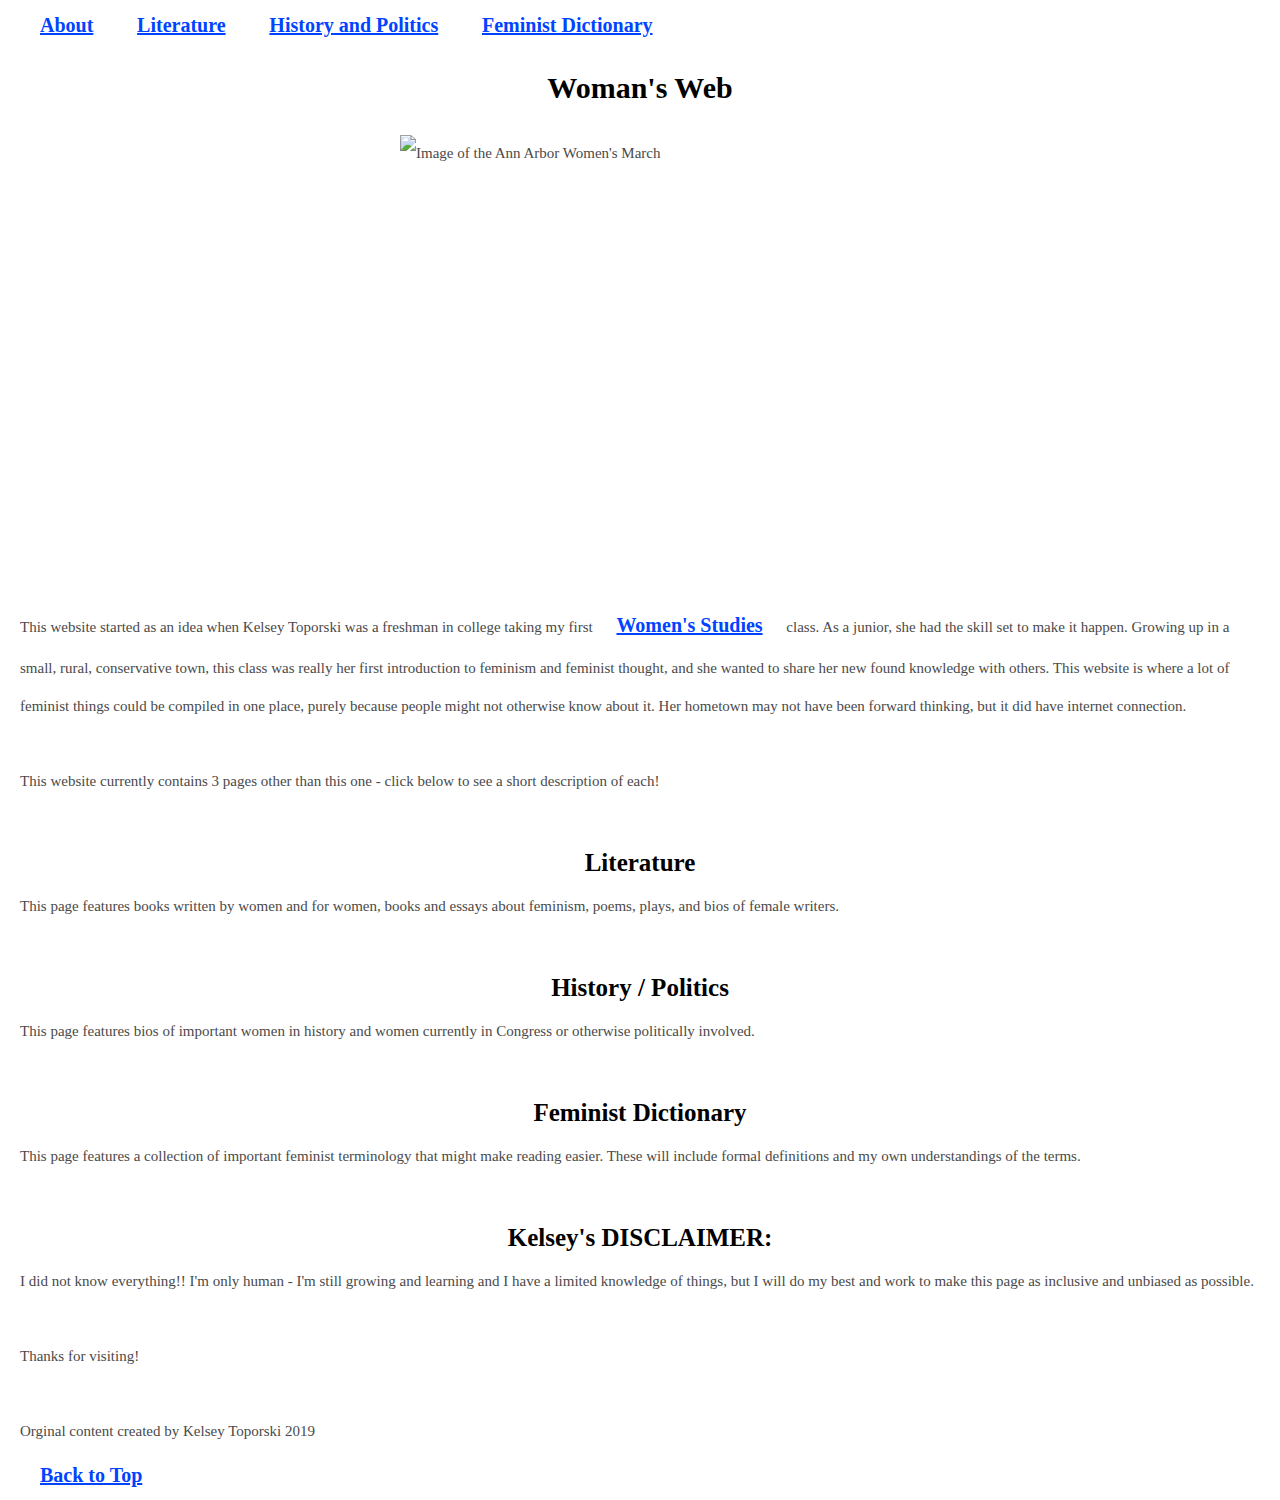
==== index.html @ 9c27095c "Add files via upload" ====
<!DOCTYPE html>
<html lang="en">
<head>
  <meta charset="UTF-8">

  <meta name="viewport" content="width=device-width, initial-scale=1.0">

  <!-- connects to the stylesheets -->
  <link rel="stylesheet" href="css/reset.css">
  <link rel="stylesheet" href="css/style.css">

  <!-- connect to a Google font -->  
  <!-- connect to a Font Aweseom font -->
  <!-- connect to a favicon -->

  <title>Women's Web</title>
</head>

<body>
  <header>
    <nav>
        <ul>
          <li class="active"><a href="index.html">About</a></li>
          <li><a href="literature.html">Literature</a></li>
          <li><a href="history.html">History and Politics</a></li>
          <li><a href="femdict.html">Feminist Dictionary</a></li>
        </ul>
    </nav>
    <h1> Woman's Web </h1>
  </header>

  <main>
    <img src="images/women_march_pano.jpg" width="200" alt="Image of the Ann Arbor Women's March">

    <div>
      <p>
        <br>
        <br>
        This website started as an idea when Kelsey Toporski was a freshman in college taking my first <a href="https://lsa.umich.edu/women"> Women's Studies</a> class. As a junior, she had the skill set to make it happen. Growing up in a small, rural, conservative town, this class was really her first introduction to feminism and feminist thought, and she wanted to share her new found knowledge with others. This website is where a lot of feminist things could be compiled in one place, purely because people might not otherwise know about it. Her hometown may not have been forward thinking, but it did have internet connection.
      </p>
    </div>
      <br>
      <p>
        This website currently contains 3 pages other than this one - click below to see a short description of each!
      </p>
      <br>


      <h2>Literature</h2>
      <div>
        <p>
          This page features books written by women and for women, books and essays about feminism, poems, plays, and bios of female writers.
        </p>
      </div>
      <br>
      
      <h2>History / Politics</h2>
      <div>
        <p>
          This page features bios of important women in history and women currently in Congress or otherwise politically involved.
        </p>
      </div>
      <br>

      <h2>Feminist Dictionary</h2>
      <div>
        <p>
          This page features a collection of important feminist terminology that might make reading easier. These will include formal definitions and my own understandings of the terms.
        </p>
        <br>
      </div>

    <div>
      <p>
       <span> <h2>Kelsey's DISCLAIMER: </h2> </span>
        I did not know everything!! I'm only human - I'm still growing and learning and I have a limited knowledge of things, but I will do my best and work to make this page as inclusive and unbiased as possible.
      </p>
    </div>
    <br>
  </main>

  <footer>
    <p class="thanks">
      Thanks for visiting! <i></i>
    </p>
    <br>
    <p>Orginal content created by Kelsey Toporski 2019</p>
    <a href="#main">Back to Top</a>
  </footer>
  </main>
</body>
</html>
---- css/style.css ----
body{
    margin-left: 20px;
    margin-right: 20px;
    /* padding-left: 20;
    padding-right: 20;
    padding-top: 20;
    padding-bottom: 20; */
    font-family: Graphik, 'Verdana';
    background-color: white;
    color: #4a4a4a;
    /* font-size: 130; */
    /* color:  #2f2f2f; */
    font-size: 15px;
    line-height: 2.5;
}

h1{
    font-size: 200%;
    color: rgb(0, 0, 0);
    font-family: Graphik, 'Verdana';
    font-weight: bold;
    text-align: center;
}

h2{
    font-size: 25px;
    color: rgb(0, 0, 0);
    font-family: Graphik, 'Verdana';
    font-weight: bold;
    line-height: 2;
    text-align: center;
}

img{
    width: 500px;
    height: 400px;
    display:flex;
    margin: 0 auto;
    border: 10px dashed #FFFFFF;
}

a:link {
    color: rgb(0, 68, 255);
    font-size: 20px;
    font-weight: bold;
    margin: 20px; 
}

a:visited {
    color: rgb(106, 0, 255);
    font-size: 20px;
    font-weight: bold;
    margin: 20px; 
}

a:hover {
    color: rgb(255, 0, 0);
    font-size: 20px;
    font-weight: bold;
    margin: 20px; 
}

a:active {
    color: rgb(12, 255, 247);
    font-size: 20px;
    font-weight: bold;
    margin: 20px; 
}

li {
    display: inline-block;
    /* padding: 1px; */
    

}

mainstuff{

}
/* body {
    font-family: Arial, Verdana;
    color: #FFFFFF;
    background-color: #000000;
    border-width: 20px 20px 0 20px;
}

h1 {
    font-size: 42px;
    padding: 15px;
    text-align: center;
}

h2 {
    color: #0D0D0D;
    font-size: 30px;
}

p {
    font-size: 24px;
    padding-top: 10px;
    padding-left: 10px;
}

a{
color: red;
font-style: italic;
text-decoration: underline;
}

img {
    width: 250px;
    display: block;
    margin: 0 auto;
    border: 10px dashed #FFFFFF;
}

body div {
    min-height: 125px;
    padding: 20px;
    border: 3px solid #FFFFFF;
}

.introduction {
    border-radius: 15px;
    margin: 15px 0px 0px 15px;
    line-height: 2;
}

.red {
    background-color: #FF0000;
    text-align: right;
    margin-left: 50px;
    border-width: 0 0 2px 5px;
}

.blue {
    background-color: #0000FF;
    text-align: left;
    margin-right: 50px;
    border-width: 2px 5px 0 0;
}

.blue h2, .blue p {
    color: #C4C4C4;
}

.yellow {
    background-color: #FFFF00;
    text-align: right;
    margin-left: 50px;
    border-width: 0 0 2px 5px;
}

.yellow p {
    color: #707070 ;
}

.green {
    background-color: #008500;
    text-align: left;
    margin-right: 50px;
    border-width: 2px 5px 0 0;
}

footer {
    background: rgb(0,0,0);
    background: linear-gradient(90deg, rgba(0,0,0,1) 0%, rgba(0,0,255,1) 25%, rgba(0,102,255,1) 70%, rgba(0,0,0,1) 100%);
    border: 5px solid #FFFFFF;
}

footer p {
    font-size: 20px;
    text-align: right;
    padding: 15px 15px 15px 0px;
} */
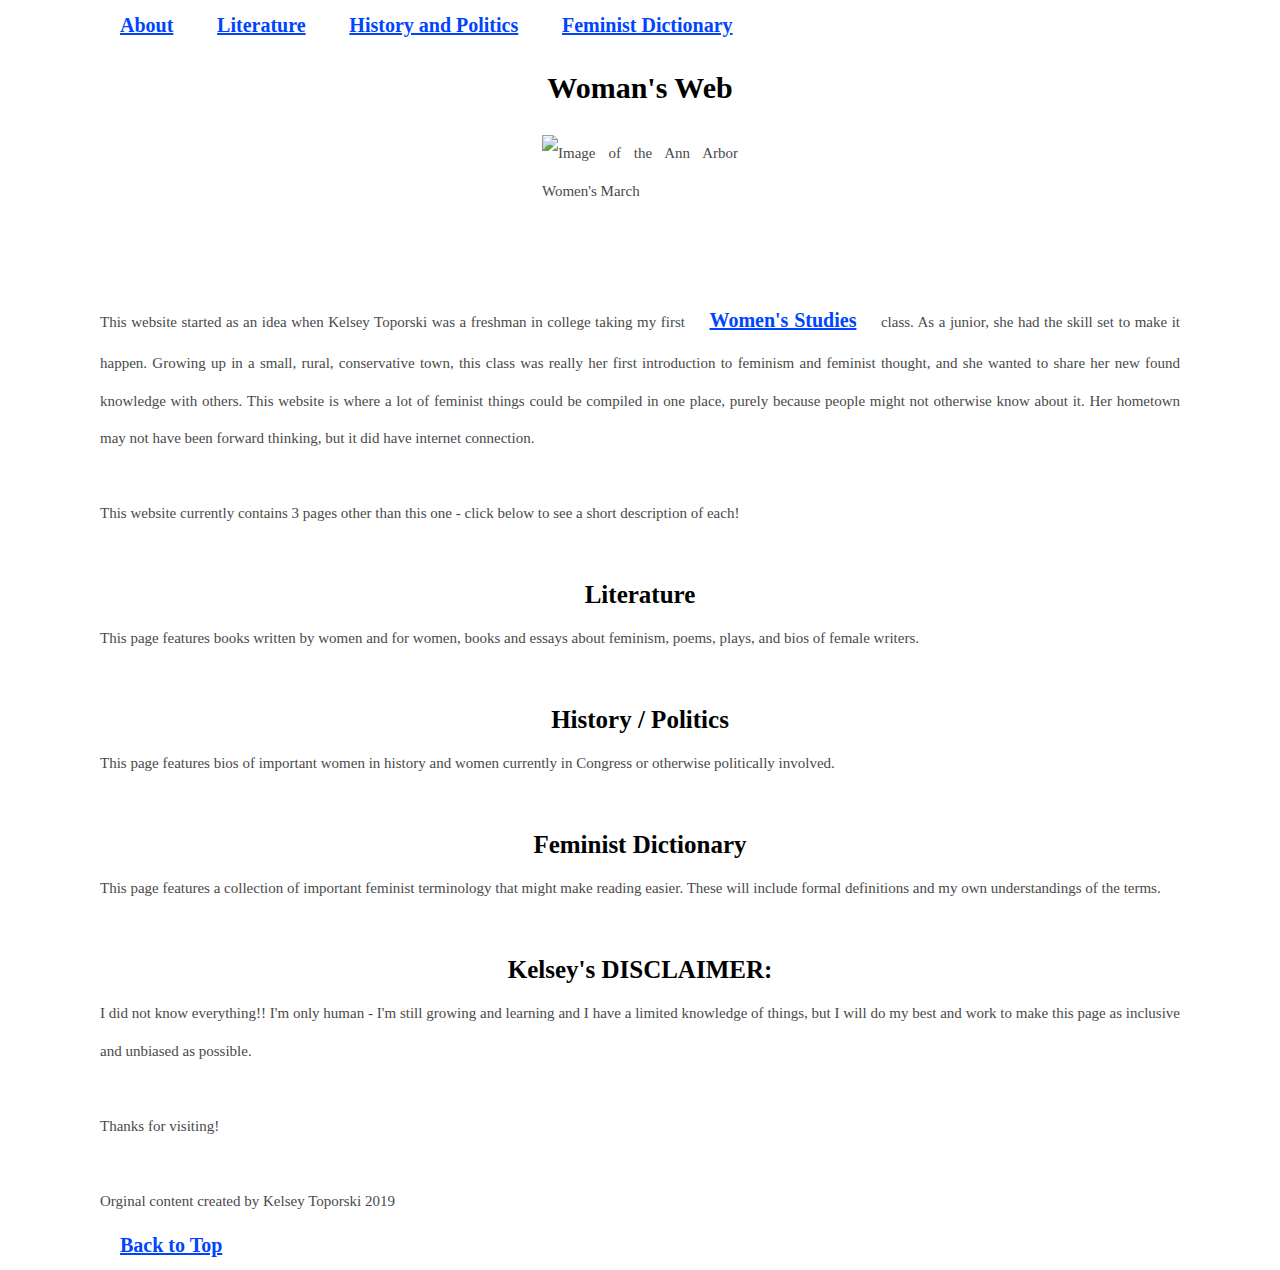
==== commit 98d913e4: "Add files via upload" ====
--- a/index.html
+++ b/index.html
@@ -31,7 +31,6 @@
 
   <main>
     <img src="images/women_march_pano.jpg" width="200" alt="Image of the Ann Arbor Women's March">
-
     <div>
       <p>
         <br>
--- a/css/style.css
+++ b/css/style.css
@@ -1,6 +1,7 @@
 body{
-    margin-left: 20px;
-    margin-right: 20px;
+    margin-left: 100px;
+    margin-right: 100px;
+    text-align: justify;
     /* padding-left: 20;
     padding-right: 20;
     padding-top: 20;
@@ -32,9 +33,11 @@
 }
 
 img{
-    width: 500px;
-    height: 400px;
-    display:flex;
+    /* width: 500px;
+    height: 400px; */
+    width: 20%;
+    height: 20%;
+    display: flex;
     margin: 0 auto;
     border: 10px dashed #FFFFFF;
 }
